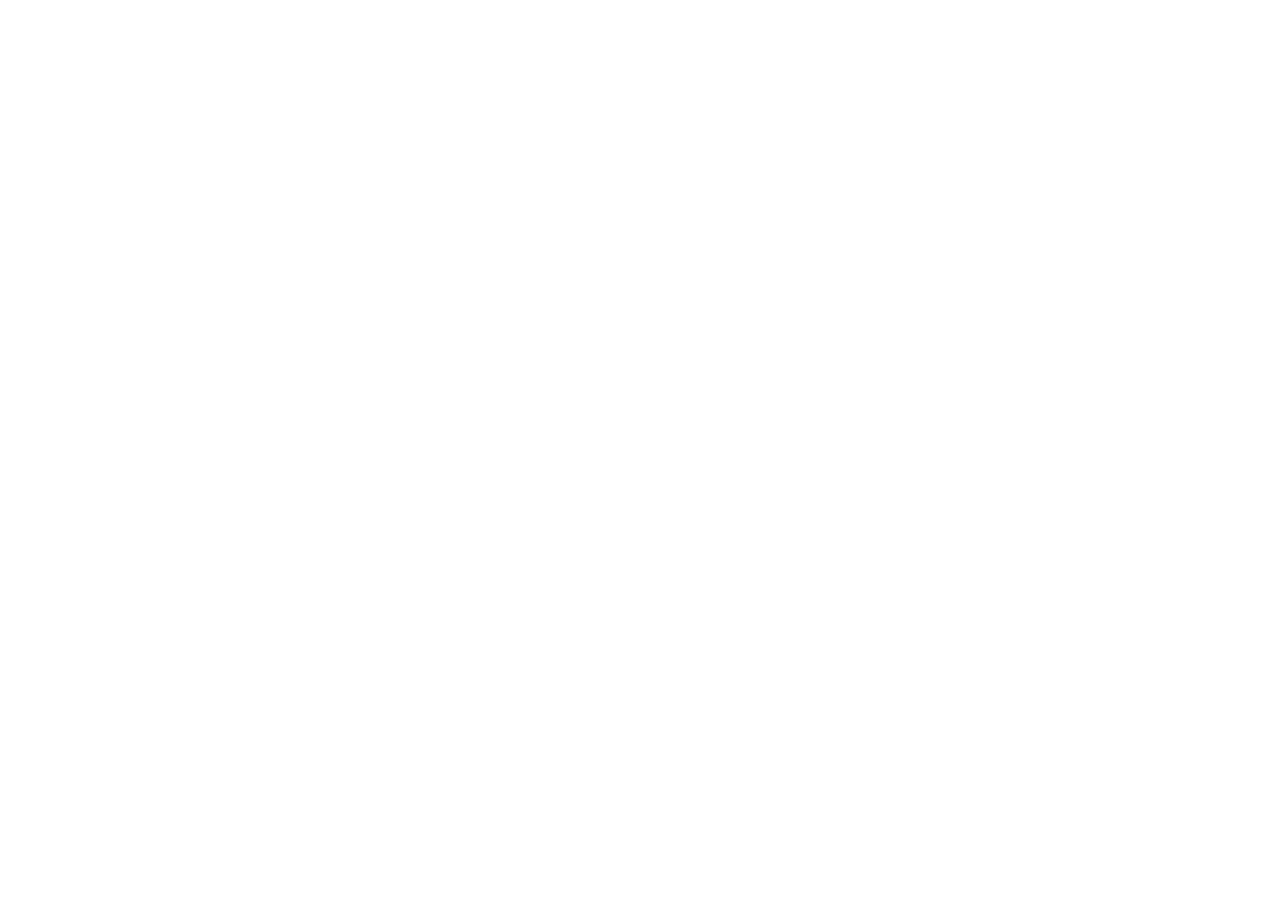
==== index.html @ b7c46932 "init-project" ====
<!doctype html>
<html lang="en">
  <head>
    <meta charset="UTF-8" />
    <link rel="icon" type="image/svg+xml" href="/vite.svg" />
    <meta name="viewport" content="width=device-width, initial-scale=1.0" />
    <title>Vite App</title>
  </head>
  <body>
    <div id="app"></div>
    <script type="module" src="/main.js"></script>
  </body>
</html>
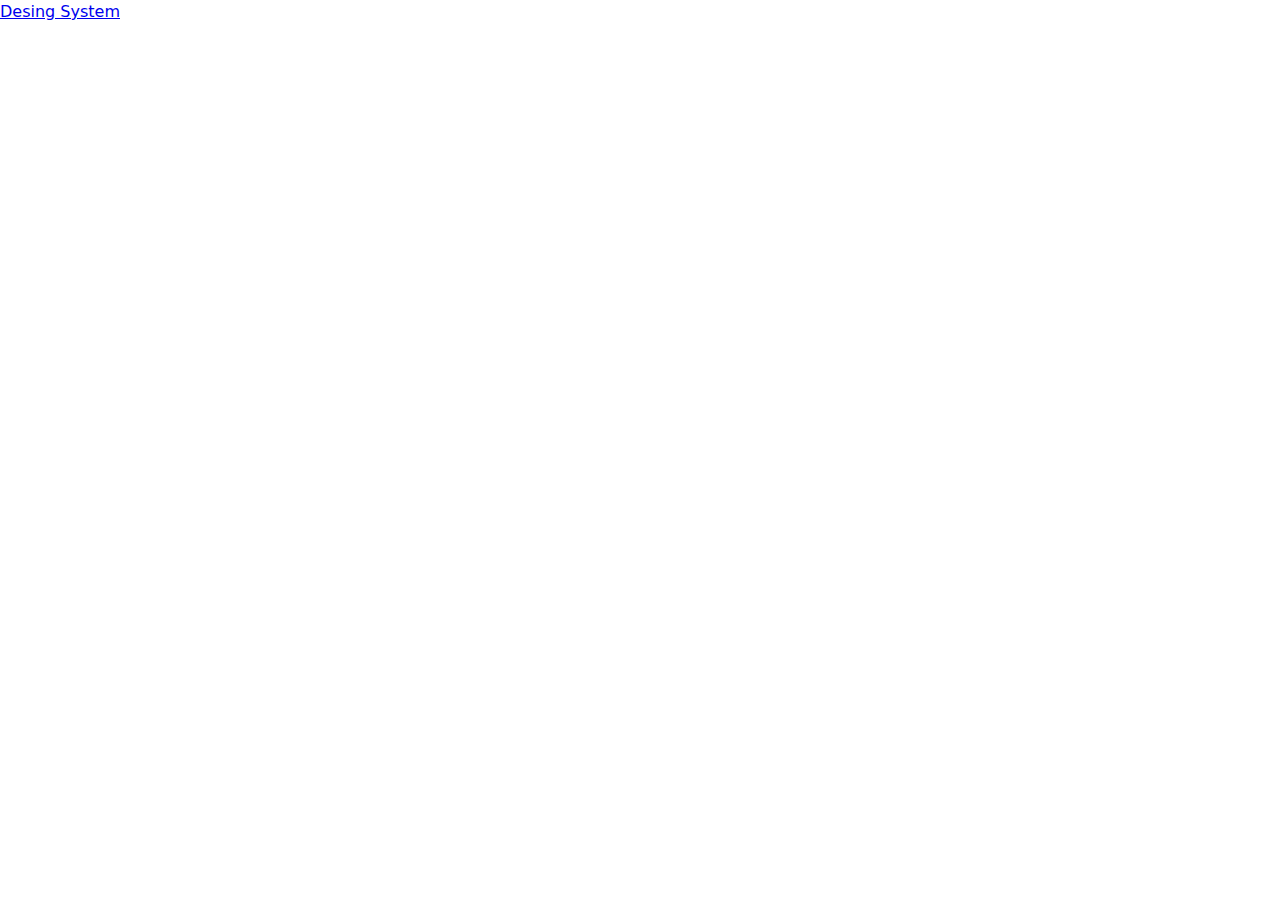
==== commit 812828fc: "reset-css" ====
--- a/index.html
+++ b/index.html
@@ -4,10 +4,12 @@
     <meta charset="UTF-8" />
     <link rel="icon" type="image/svg+xml" href="/vite.svg" />
     <meta name="viewport" content="width=device-width, initial-scale=1.0" />
-    <title>Vite App</title>
+    <link rel="stylesheet" href="reset.css"/>
+    <link rel="stylesheet" href="style.css"/>
+    <title>Netflix Clone Front-end</title>
   </head>
   <body>
     <div id="app"></div>
-    <script type="module" src="/main.js"></script>
+    <a href="desing-system.html">Desing System</a>
   </body>
 </html>
--- a/style.css
+++ b/style.css
@@ -0,0 +1,99 @@
+:root {
+  font-family: Inter, system-ui, Avenir, Helvetica, Arial, sans-serif;
+  line-height: 1.5;
+  font-weight: 400;
+
+  /*
+  color-scheme: light dark;
+  color: rgba(255, 255, 255, 0.87);
+  background-color: #242424;
+  */
+
+  font-synthesis: none;
+  text-rendering: optimizeLegibility;
+  -webkit-font-smoothing: antialiased;
+  -moz-osx-font-smoothing: grayscale;
+}
+/*
+a {
+  font-weight: 500;
+  color: #646cff;
+  text-decoration: inherit;
+}
+a:hover {
+  color: #535bf2;
+}
+
+body {
+  margin: 0;
+  display: flex;
+  place-items: center;
+  min-width: 320px;
+  min-height: 100vh;
+}
+
+h1 {
+  font-size: 3.2em;
+  line-height: 1.1;
+}
+
+#app {
+  max-width: 1280px;
+  margin: 0 auto;
+  padding: 2rem;
+  text-align: center;
+}
+
+.logo {
+  height: 6em;
+  padding: 1.5em;
+  will-change: filter;
+  transition: filter 300ms;
+}
+.logo:hover {
+  filter: drop-shadow(0 0 2em #646cffaa);
+}
+.logo.vanilla:hover {
+  filter: drop-shadow(0 0 2em #f7df1eaa);
+}
+
+.card {
+  padding: 2em;
+}
+
+.read-the-docs {
+  color: #888;
+}
+
+button {
+  border-radius: 8px;
+  border: 1px solid transparent;
+  padding: 0.6em 1.2em;
+  font-size: 1em;
+  font-weight: 500;
+  font-family: inherit;
+  background-color: #1a1a1a;
+  cursor: pointer;
+  transition: border-color 0.25s;
+}
+button:hover {
+  border-color: #646cff;
+}
+button:focus,
+button:focus-visible {
+  outline: 4px auto -webkit-focus-ring-color;
+}
+
+@media (prefers-color-scheme: light) {
+  :root {
+    color: #213547;
+    background-color: #ffffff;
+  }
+  a:hover {
+    color: #747bff;
+  }
+  button {
+    background-color: #f9f9f9;
+  }
+}
+*/
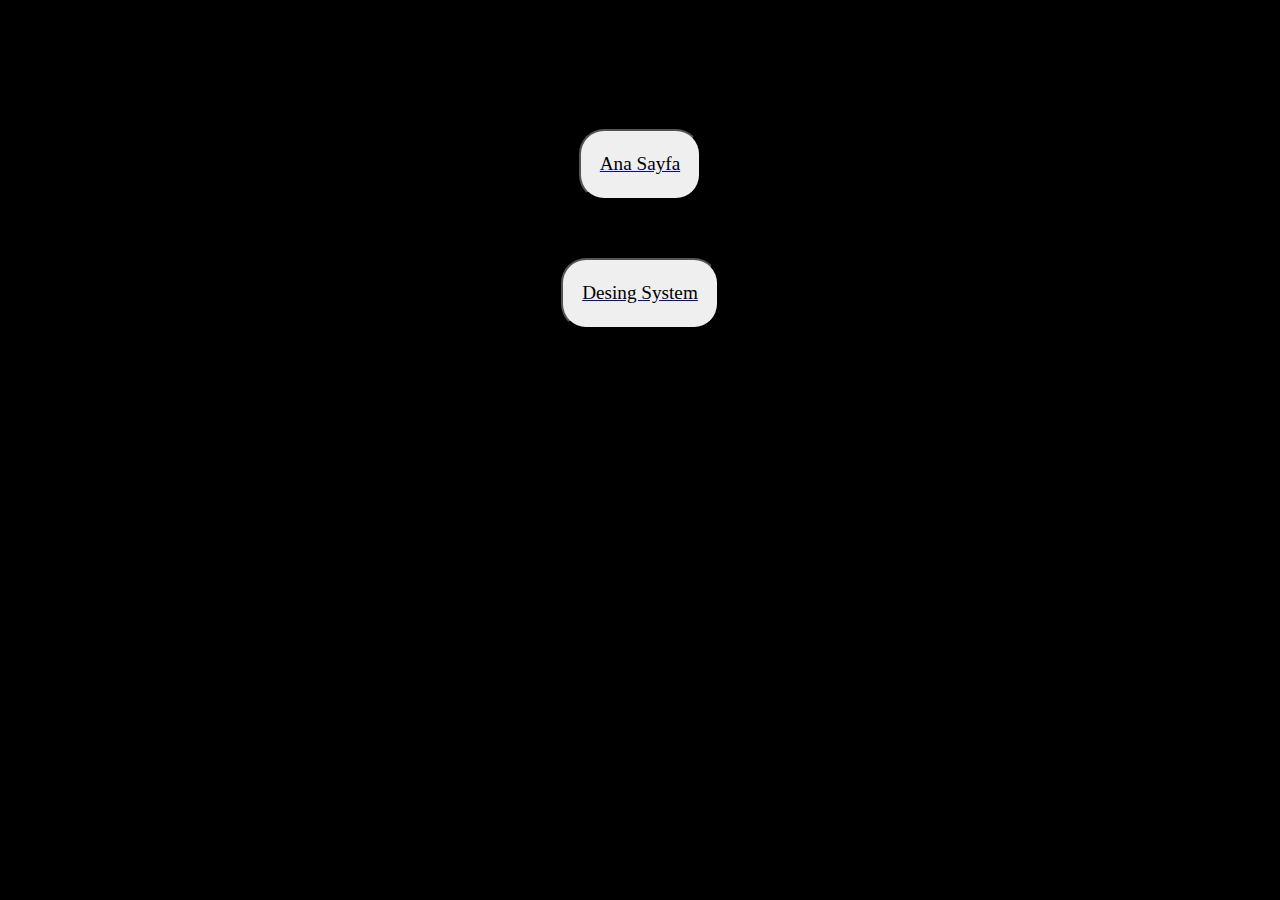
==== commit eec57d09: "desing revized" ====
--- a/index.html
+++ b/index.html
@@ -6,10 +6,18 @@
     <meta name="viewport" content="width=device-width, initial-scale=1.0" />
     <link rel="stylesheet" href="reset.css"/>
     <link rel="stylesheet" href="style.css"/>
+    <link rel="stylesheet" href="account-home-page.css"/>
+    
     <title>Netflix Clone Front-end</title>
   </head>
-  <body>
-    <div id="app"></div>
-    <a href="desing-system.html">Desing System</a>
+  <body style="background-color: black;">
+    <div id="app" style="display:flex; flex-direction: column; padding: 100px;">
+    <a href="account-home-page.html" style="display: flex; justify-content: center; ">
+      <button style="border-radius: 25px; display:flex;"> Ana Sayfa</button>
+      </a>
+    <a href="desing-system.html" style="display: flex; justify-content: center; ">
+      <button style="border-radius: 25px; display:flex;"> Desing System</button>
+     </a>
+    </div>
   </body>
 </html>
--- a/style.css
+++ b/style.css
@@ -1,7 +1,9 @@
+
 :root {
   font-family: Inter, system-ui, Avenir, Helvetica, Arial, sans-serif;
   line-height: 1.5;
   font-weight: 400;
+  font-family: signika;
 
   /*
   color-scheme: light dark;
@@ -13,87 +15,224 @@
   text-rendering: optimizeLegibility;
   -webkit-font-smoothing: antialiased;
   -moz-osx-font-smoothing: grayscale;
-}
-/*
-a {
-  font-weight: 500;
-  color: #646cff;
-  text-decoration: inherit;
-}
-a:hover {
-  color: #535bf2;
+
+  /*-- COLOR EKLE --*/
+
+  --primary-black: black;
+  --primary-red: #E50914;
+
+  --typo-white: #FFFFFF;
+  --typo-gray: #8C8C8C;
+  --typo-darkgray: #757575; 
+  --typo-lightgray: #999999;
+
+  --accent-blue: #0071EB;
+  --accent-orange: #FFA00A;
+  --accent-green: #5FA53F;
+
+  --back-black0: #000000;
+  --back-black2: #222222;
 }
 
 body {
-  margin: 0;
-  display: flex;
-  place-items: center;
-  min-width: 320px;
-  min-height: 100vh;
-}
-
-h1 {
-  font-size: 3.2em;
+  font-size: 1.6rem;
+  line-height: auto;
+  letter-spacing: 0%;
+}
+
+.header h1 {
+  color:var(--typo-white);
+  padding-left: 3rem;
+  padding-top: 1rem;
+  padding-bottom: 1rem;
+  font-weight: bold;
+  font-size: 3rem;
   line-height: 1.1;
-}
-
-#app {
-  max-width: 1280px;
-  margin: 0 auto;
-  padding: 2rem;
+  letter-spacing: -0.5%;
+}
+
+.color-system {
+  border: 15px solid var(--primary-red);
+  padding: 3rem;
+  gap: 2rem;
+}
+.color-system h2 {
+  color: var(--typo-white);
+  margin: 2rem 0;
+  font-weight: bold;
+  font-size: 2rem;
+  line-height: 1.1;
+  letter-spacing: -1%;
+}
+
+ /*-- PRİMARY --*/
+
+.primary {
+  display: flex;
+  gap:6rem;
+}
+
+.rect {
+  width: 520px;
+  aspect-ratio: 16/9;
+  display: flex;
+  align-items: center;
+}
+
+.rect p {
+  color:var(--typo-white);
+  padding-left: 2rem ;
+  font-size: 1rem;
+  line-height: auto;
+  letter-spacing: 0%;
+
+}
+
+/*-- color box --*/
+
+
+.square-box {
+  display: flex;
+  gap:2rem;
+}
+
+.box {
+  width: 150px;
+  aspect-ratio: 1/1;
+  padding: 1rem
+}
+p {
+  padding: 0.5rem;
+  display: inline;
+  font-size: 1rem;
+  line-height: auto;
+  letter-spacing: 0%;
+}
+
+/*-- buton --*/
+h6 {
+  color:var(--typo-darkgray)
+
+}
+
+.buttons {
+  background-color: var(--back-black0);
+  
+  padding:1.6rem
+
+}
+
+button {
+  font-size: 1.2rem;
+  display: flex;
+  padding: 1.2rem;
+  gap: 1.5rem;
+  margin: 1.8rem;
+  border-radius: 5%;
+}
+
+button:hover {
+  background-color: var(--primary-red);
+  color:var(--typo-white)
+}
+
+.primary-button {
+  line-height: auto;
+  letter-spacing: 0.1%;
+  background-color: var(--typo-white);
+}
+
+.seconder-button {
+  line-height: auto;
+  letter-spacing: 0%;
+  background-color: var(--typo-darkgray);
+  color:var(--typo-white)
+}
+
+.third-button{
+  line-height: auto;
+  letter-spacing: 0%;
+  background-color: var(--back-black0);
+  color:var(--typo-darkgray);
+  border-radius: 0;
+}
+
+.main-entry {
+  background-color:black ;
+  border:1px solid #FFFFFF;
+  padding: 20rem;
+  
+}
+
+.main-entry h1{
   text-align: center;
-}
-
-.logo {
-  height: 6em;
-  padding: 1.5em;
-  will-change: filter;
-  transition: filter 300ms;
-}
-.logo:hover {
-  filter: drop-shadow(0 0 2em #646cffaa);
-}
-.logo.vanilla:hover {
-  filter: drop-shadow(0 0 2em #f7df1eaa);
-}
-
+  color:#FFFFFF
+}
+
+.entry{
+  display: flex;
+  justify-content: center;
+  margin-top:1rem;
+  margin-bottom:8rem;
+}
+
+.entry button {
+  width: 200px;
+  aspect-ratio: 1/1;
+}
+
+.entry button img {
+  place-self: center;
+  width: 100%;
+}
+
+.entry h3 {
+  text-align: center;
+  color:var(--typo-darkgray);
+}
+.manage {
+  text-align: center;
+}
+.manage h3 {
+  display: inline;
+  color:var(--typo-darkgray);
+  border: 1px solid var(--typo-gray);
+  padding:1rem 2rem ;
+  margin: 7rem;
+}
+.cards {
+  display: flex;
+  gap:2rem;
+  justify-content: center;
+
+}
 .card {
-  padding: 2em;
-}
-
-.read-the-docs {
-  color: #888;
-}
-
-button {
-  border-radius: 8px;
-  border: 1px solid transparent;
-  padding: 0.6em 1.2em;
-  font-size: 1em;
-  font-weight: 500;
-  font-family: inherit;
-  background-color: #1a1a1a;
-  cursor: pointer;
-  transition: border-color 0.25s;
-}
-button:hover {
-  border-color: #646cff;
-}
-button:focus,
-button:focus-visible {
-  outline: 4px auto -webkit-focus-ring-color;
-}
-
-@media (prefers-color-scheme: light) {
-  :root {
-    color: #213547;
-    background-color: #ffffff;
-  }
-  a:hover {
-    color: #747bff;
-  }
-  button {
-    background-color: #f9f9f9;
-  }
-}
-*/
+  width:40rem ;
+  aspect-ratio: 16/9;
+  background-color: darkgrey;
+  display: flex;
+  flex-direction: column;
+  justify-content: space-between;
+}
+
+.card > div {
+  display: flex;
+  justify-content: space-between;
+}
+.card img {
+  width: 10%;
+  display: flex;
+  justify-content: space-between;
+}
+
+.card img:first-child {
+  padding:0.7rem
+}
+
+span {
+  background-color: red;
+  color: white;
+  align-self: center;
+  border-top-left-radius: 0.3rem;
+  border-top-right-radius: 0.3rem;
+}
--- a/account-home-page.css
+++ b/account-home-page.css
@@ -0,0 +1,204 @@
+
+
+:root {
+  font-family: Inter, system-ui, Avenir, Helvetica, Arial, sans-serif;
+  line-height: 1.5;
+  font-weight: 400;
+  font-family: signika;
+
+  font-synthesis: none;
+  text-rendering: optimizeLegibility;
+  -webkit-font-smoothing: antialiased;
+  -moz-osx-font-smoothing: grayscale;
+
+  /*-- COLOR EKLE --*/
+
+  --primary-black: black;
+  --primary-red: #E50914;
+
+  --typo-white: #FFFFFF;
+  --typo-gray: #8C8C8C;
+  --typo-darkgray: #757575; 
+  --typo-lightgray: #999999;
+
+  --accent-blue: #0071EB;
+  --accent-orange: #FFA00A;
+  --accent-green: #5FA53F;
+
+  --back-black0: #000000;
+  --back-black2: #222222;
+}
+
+header {
+  display: flex;
+  flex-direction: column;
+  
+}
+
+.head {
+  display: flex;
+  justify-content: space-between;
+  padding-top: 2rem;
+  padding-bottom: 1rem;
+}
+
+.header-sol {
+  display: flex;
+  gap: 4rem;
+}
+
+.header-sag {
+  display:flex;
+  gap: 1.5rem;
+}
+
+nav a {
+  color: var(--typo-white);
+  padding:0 1rem
+}
+
+.hero {
+  padding:5rem 0;
+  display: flex;
+  flex-direction: column;
+  flex-wrap: wrap;
+}
+
+.hero p {
+  color:var(--typo-white);
+  margin: 2rem 0;
+  max-width: 500px;
+}
+
+button {
+  gap: 3rem;
+  border-radius: 5%;
+}
+
+button:hover {
+  background-color: var(--primary-red);
+  color:var(--typo-white)
+}
+
+.primary-button {
+  width: 119px;
+  background-color: var(--typo-white);
+  
+}
+
+.seconder-button {
+  background-color: var(--typo-darkgray);
+  color:var(--typo-white);
+  width: 161px;
+
+}
+
+.movies-span {
+  display: flex;
+  padding-top: 1rem;
+  background-color:var(--back-black0)
+}
+
+
+.cards {
+  display: flex;
+  gap:1rem;
+  justify-content: center;
+  padding-bottom: 2rem;
+  overflow-x: scroll;
+}
+
+.card {
+  min-width:25rem ;
+  aspect-ratio: 16/9;
+  background-color:var(--back-black2);
+  display: flex;
+  flex-direction: column;
+  justify-content: space-between;
+}
+
+.card > div {
+  display: flex;
+  justify-content: space-between;
+}
+
+.card img {
+  width: 2.5rem;
+  display: flex;
+  justify-content: space-between;
+}
+
+.card img:first-child {
+  padding:0.7rem
+}
+
+.card span {
+  background-color: red;
+  color: white;
+  align-self: center;
+  border-top-left-radius: 0.3rem;
+  border-top-right-radius: 0.3rem;
+}
+
+.dik-card span {
+  background-color: red;
+  color: white;
+  align-self: center;
+  border-top-left-radius: 0.3rem;
+  border-top-right-radius: 0.3rem;
+}
+.dik-cards {
+  display: flex;
+  gap:10rem;
+}
+
+.dik-card {
+  display: flex;
+  flex-direction: column;
+  justify-content: space-between;
+  width: 12rem;
+  aspect-ratio: 3/4.5;
+  background-color:var(--back-black2);
+}
+
+.dik-card > div {
+  display: flex;
+  justify-content: space-between;
+}
+
+.dik-card img:first-child {
+  padding:0.7rem;
+  width:2.5rem;
+}
+
+.social {
+  padding-top: 18rem;
+  padding-bottom: 2rem;
+  padding-left: 23rem ;
+  font-size: 20px;
+  display: flex;
+}
+
+.satir {
+  padding: 0 15rem;
+  font-size:20px;
+  color:var(--typo-darkgray);
+  display:flex;
+  justify-content: space-around;
+}
+
+.sutun {
+  display: flex;
+  flex-direction: column;
+}
+
+.servis {
+  border: 1px solid var(--typo-darkgray);
+  padding:1rem
+}
+
+.movies-span {
+  color:var(--typo-white);
+  font-size: 2rem;
+  padding: 1rem 0;
+}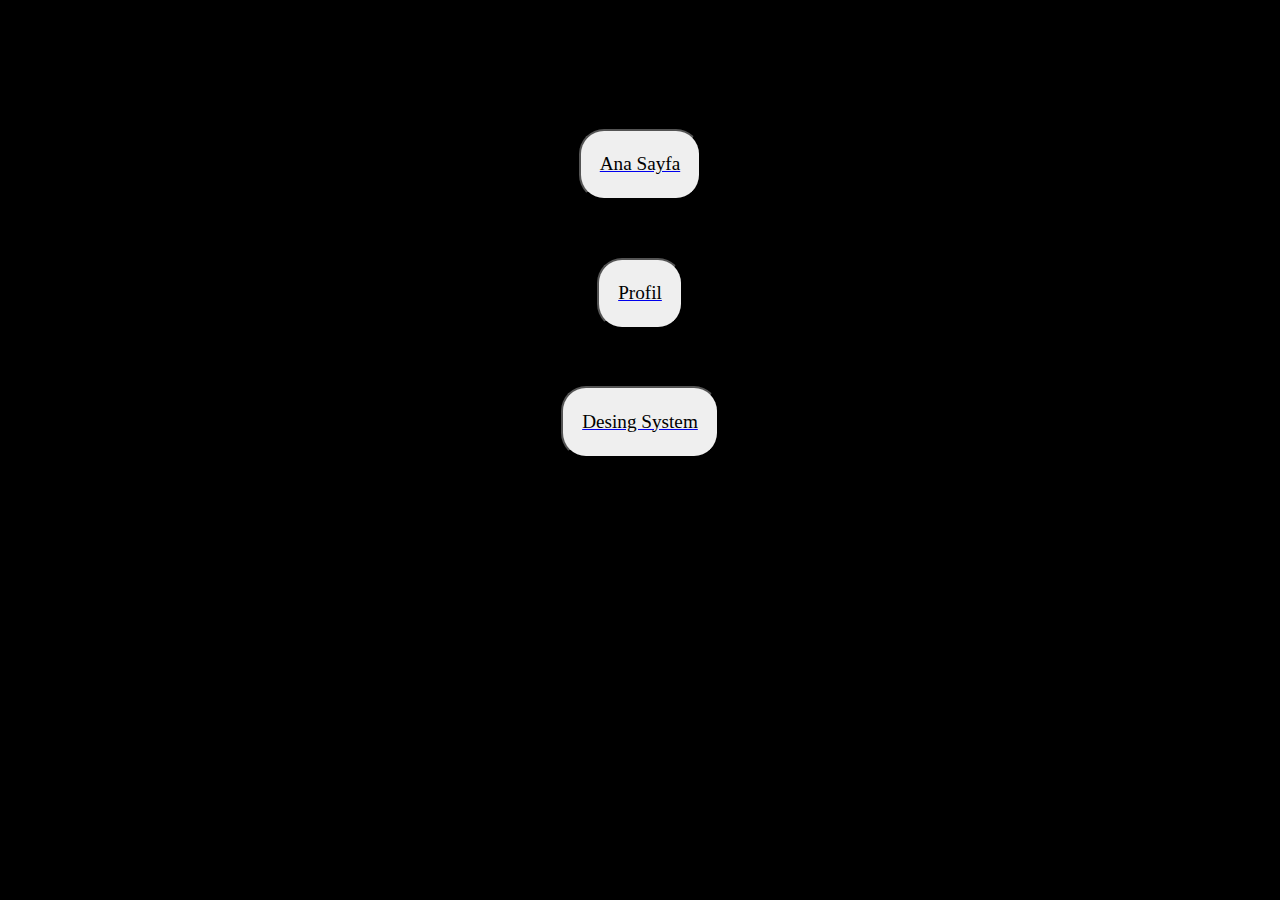
==== commit fe4aea97: "desing revized" ====
--- a/index.html
+++ b/index.html
@@ -1,23 +1,34 @@
-<!doctype html>
+<!DOCTYPE html>
 <html lang="en">
   <head>
     <meta charset="UTF-8" />
     <link rel="icon" type="image/svg+xml" href="/vite.svg" />
     <meta name="viewport" content="width=device-width, initial-scale=1.0" />
-    <link rel="stylesheet" href="reset.css"/>
-    <link rel="stylesheet" href="style.css"/>
-    <link rel="stylesheet" href="account-home-page.css"/>
-    
+    <link rel="stylesheet" href="reset.css" />
+    <link rel="stylesheet" href="style.css" />
+    <link rel="stylesheet" href="account-home-page.css" />
+
     <title>Netflix Clone Front-end</title>
   </head>
-  <body style="background-color: black;">
-    <div id="app" style="display:flex; flex-direction: column; padding: 100px;">
-    <a href="account-home-page.html" style="display: flex; justify-content: center; ">
-      <button style="border-radius: 25px; display:flex;"> Ana Sayfa</button>
+  <body style="background-color: black">
+    <div id="app" style="display: flex; flex-direction: column; padding: 100px">
+      <a
+        href="account-home-page.html"
+        style="display: flex; justify-content: center"
+      >
+        <button style="border-radius: 25px; display: flex">Ana Sayfa</button>
       </a>
-    <a href="desing-system.html" style="display: flex; justify-content: center; ">
-      <button style="border-radius: 25px; display:flex;"> Desing System</button>
-     </a>
+      <a href="profil.html" style="display: flex; justify-content: center">
+        <button style="border-radius: 25px; display: flex">Profil</button>
+      </a>
+      <a
+        href="desing-system.html"
+        style="display: flex; justify-content: center"
+      >
+        <button style="border-radius: 25px; display: flex">
+          Desing System
+        </button>
+      </a>
     </div>
   </body>
 </html>
--- a/style.css
+++ b/style.css
@@ -209,7 +209,14 @@
 .card {
   width:40rem ;
   aspect-ratio: 16/9;
-  background-color: darkgrey;
+  display: flex;
+  flex-direction: column;
+  justify-content: space-between;
+
+}
+.dik-card{
+  width:40rem ;
+  aspect-ratio: 9/16;
   display: flex;
   flex-direction: column;
   justify-content: space-between;
